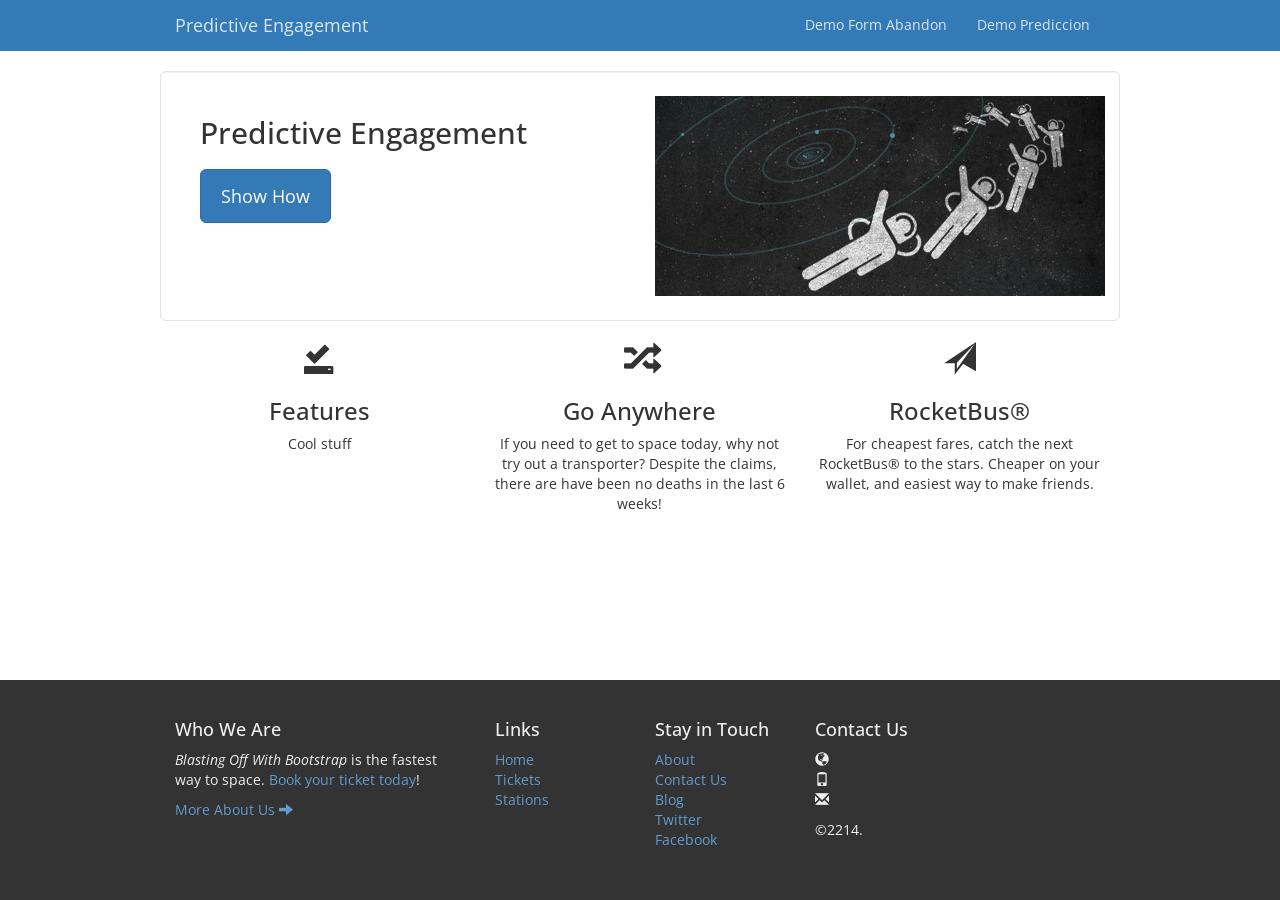
==== index.html @ 4796b9d3 "inicial" ====
<!DOCTYPE html>
<html lang="en">
  <head>
    <meta charset="utf-8" />
    <meta http-equiv="X-UA-Compatible" content="IE=edge" />
    <meta name="viewport" content="width=device-width, initial-scale=1" />
    <title>Site7 - Index</title>
    <link rel="shortcut icon" href="img/favicon.ico" type="image/x-icon" />
    <link
      href="https://fonts.googleapis.com/css?family=Open+Sans:400italic,700,300,400"
      rel="stylesheet"
    />

    <!-- Bootstrap -->
    <link href="css/bootstrap.min.css" rel="stylesheet" />
    <link href="css/main.css" rel="stylesheet" />

    <!-- HTML5 Shim and Respond.js IE8 support of HTML5 elements and media queries -->
    <!-- WARNING: Respond.js doesn't work if you view the page via file:// -->
    <!--[if lt IE 9]>
      <script src="https://oss.maxcdn.com/html5shiv/3.7.2/html5shiv.min.js"></script>
      <script src="https://oss.maxcdn.com/respond/1.4.2/respond.min.js"></script>
    <![endif]-->
    <!-- jQuery (necessary for Bootstrap's JavaScript plugins) -->
    <script src="https://ajax.googleapis.com/ajax/libs/jquery/1.11.2/jquery.min.js"></script>
    <!-- Include all compiled plugins (below), or include individual files as needed -->
    <script src="js/bootstrap.min.js"></script>
    <script src="js/otros.js"></script>
    <script>
      $(function () {
        $("#header").load("header.html");
        $("#footer").load("footer.html");
      });
    </script>
  </head>
  <body>
    <script src="js/index.js"></script>

    <div id="header"></div>

    <div class="container">
      <div class="row well well-lg">
        <div class="col-md-6">
          <h2>Predictive Engagement</h2>
          <p class="lead"></p>
          <button type="button" class="btn btn-lg btn-primary" onclick="location.href='demo.html';">
            Show How
          </button>
        </div>
        <div class="col-md-6 visible-md visible-lg">
          <img src="img-header.jpg" alt="OSNetwork" />
        </div>
      </div>

      <div class="row text-center features">
        <div class="col-sm-4 col-xs-10 col-xs-offset-1 col-sm-offset-0">
          <i class="glyphicon glyphicon-saved"></i>
          <h3>Features</h3>
          <p>Cool stuff</p>
        </div>

        <div class="col-sm-4 col-xs-6">
          <i class="glyphicon glyphicon-random"></i>
          <h3>Go Anywhere</h3>
          <p>
            If you need to get to space today, why not try out a transporter? Despite the claims,
            there are have been no deaths in the last 6 weeks!
          </p>
        </div>

        <div class="col-sm-4 col-xs-6">
          <i class="glyphicon glyphicon-send"></i>
          <h3>RocketBus&reg;</h3>
          <p>
            For cheapest fares, catch the next RocketBus&reg; to the stars. Cheaper on your wallet,
            and easiest way to make friends.
          </p>
        </div>
      </div>
    </div>

    <div id="footer"></div>
  </body>
</html>
---- css/main.css ----
/* Sticky footer styles
-------------------------------------------------- */
html {
  position: relative;
  min-height: 100%;
}
body {
  /* Margin bottom by footer height */
  margin-bottom: 220px;
  font-family: "Open Sans", sans-serif;
}
.footer {
  position: absolute;
  bottom: 0;
  width: 100%;
  /* Set the fixed height of the footer here */
  height: 220px;
  background-color: #333;
  color: #efefef;
  padding: 30px 0;
}
@media only screen and(max-width: 768px) {
  body {
    margin-bottom: 400px;
  }
  .footer {
    height: 400px;
  }
}
.footer a {
  color: #639bcf;
}
.footer a:hover {
  color: #d8e6f3;
}
.container {
  max-width: 960px;
}
.well {
  background-color: transparent;
}
.lead {
  color: #555;
}
.btn-lg {
  padding: 14px 20px;
  margin-right: 20px;
}
/* Navigation */
.navbar {
  background-color: rgb(51, 122, 183);
}
.navbar a {
  color: #dbe6f3;
}
.navbar a:hover {
  color: #fff;
}

.nav > li > a:focus,
.nav > li > a:hover,
.nav .opem > a,
.nav .open > a:focus,
.nav .open > a:hover,
.dropdown-menu > li > a:focus,
.dropdown-menu > li > a:hover {
  background-color: #204d74;
  color: #fff;
}
.navbar-toggle .icon-bar {
  background-color: #dbe6f3;
}
@media only screen and(max-width: 768px) {
  .dropdown-menu > li > a {
    color: #dbe6f3;
  }
}
/* index.html */
.features .glyphicon {
  font-size: 32px;
}

/* blog-html */
.about .fa-rocket {
  font-size: 64px;
}
.posts h1 a {
  color: #444;
}
.meta {
  margin-bottom: 1em;
  color: #777;
}
.meta li {
  border-right: 1px solid #ddd;
}
.meta li:last-child {
  border-right: none;
}

.oculto {
  display: none;
}

.botonChat {
  display: block;
  border-color: #da0808;
  background-color: #da0808;
  color: #fff;
  border-radius: 50%;
  position: fixed;
  top: 50px;
  right: 5px;
  padding: 20px;
  text-align: center;
  text-decoration: none;
  display: inline-block;
  font-size: 16px;
  margin: 4px 2px;
}

.divField {
  margin: 10px;
}

.webchat-frame {
  height: 300px;
  width: 70%;
  margin: auto;
  display: block;
}

.screenshare-frame {
  height: 300px;
  width: 70%;
  margin: auto;
  display: block;
}

.screenshare-frameH {
  height: 300px;
  width: 70%;
  margin: auto;
  display: none;
}

#registrook {
 color: #0859da;
}
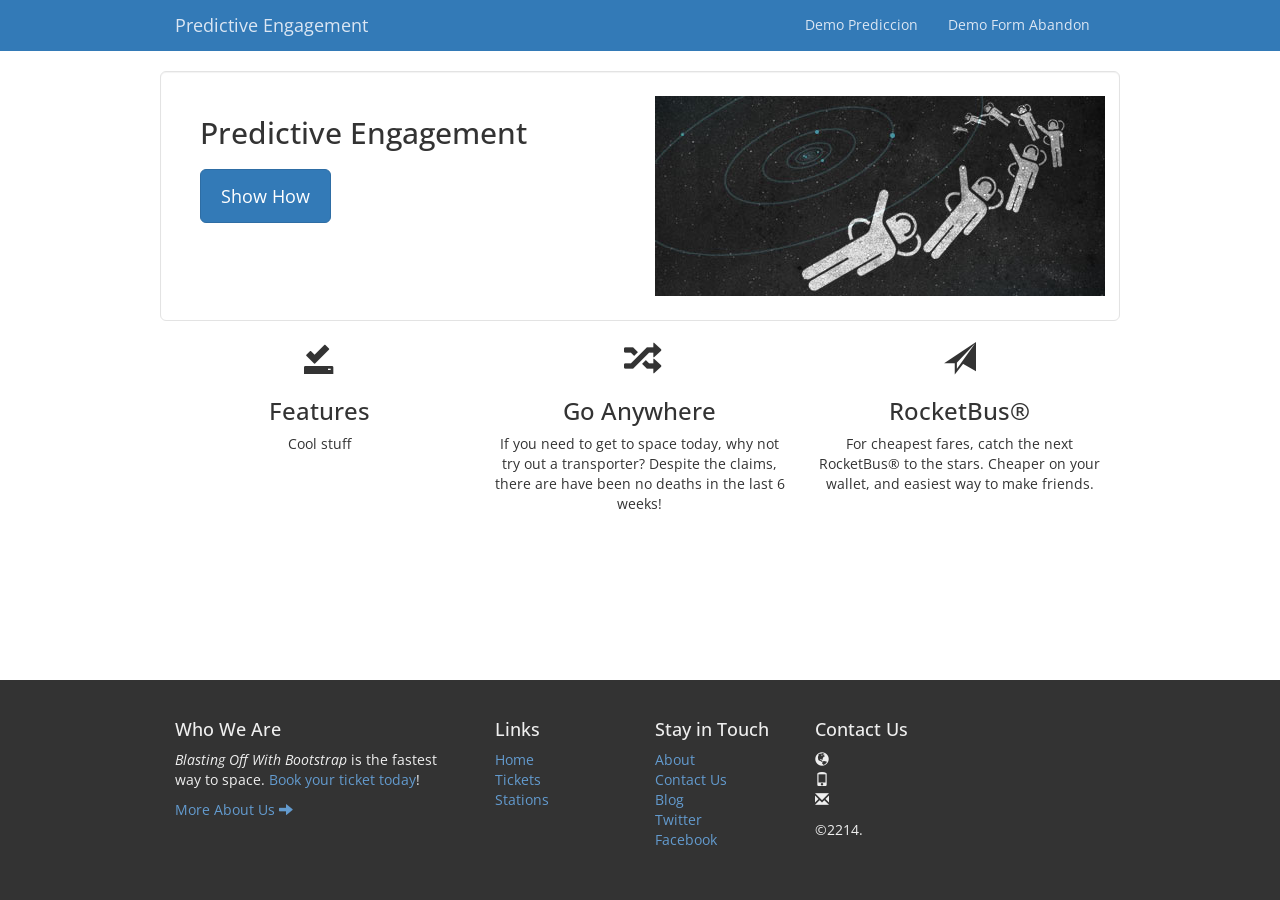
==== commit c51487aa: "ok" ====
--- a/index.html
+++ b/index.html
@@ -34,7 +34,7 @@
     </script>
   </head>
   <body>
-    <script src="js/index.js"></script>
+    <script type="text/javascript" charset="utf-8" src="js/comunes.js"></script>
 
     <div id="header"></div>
 
